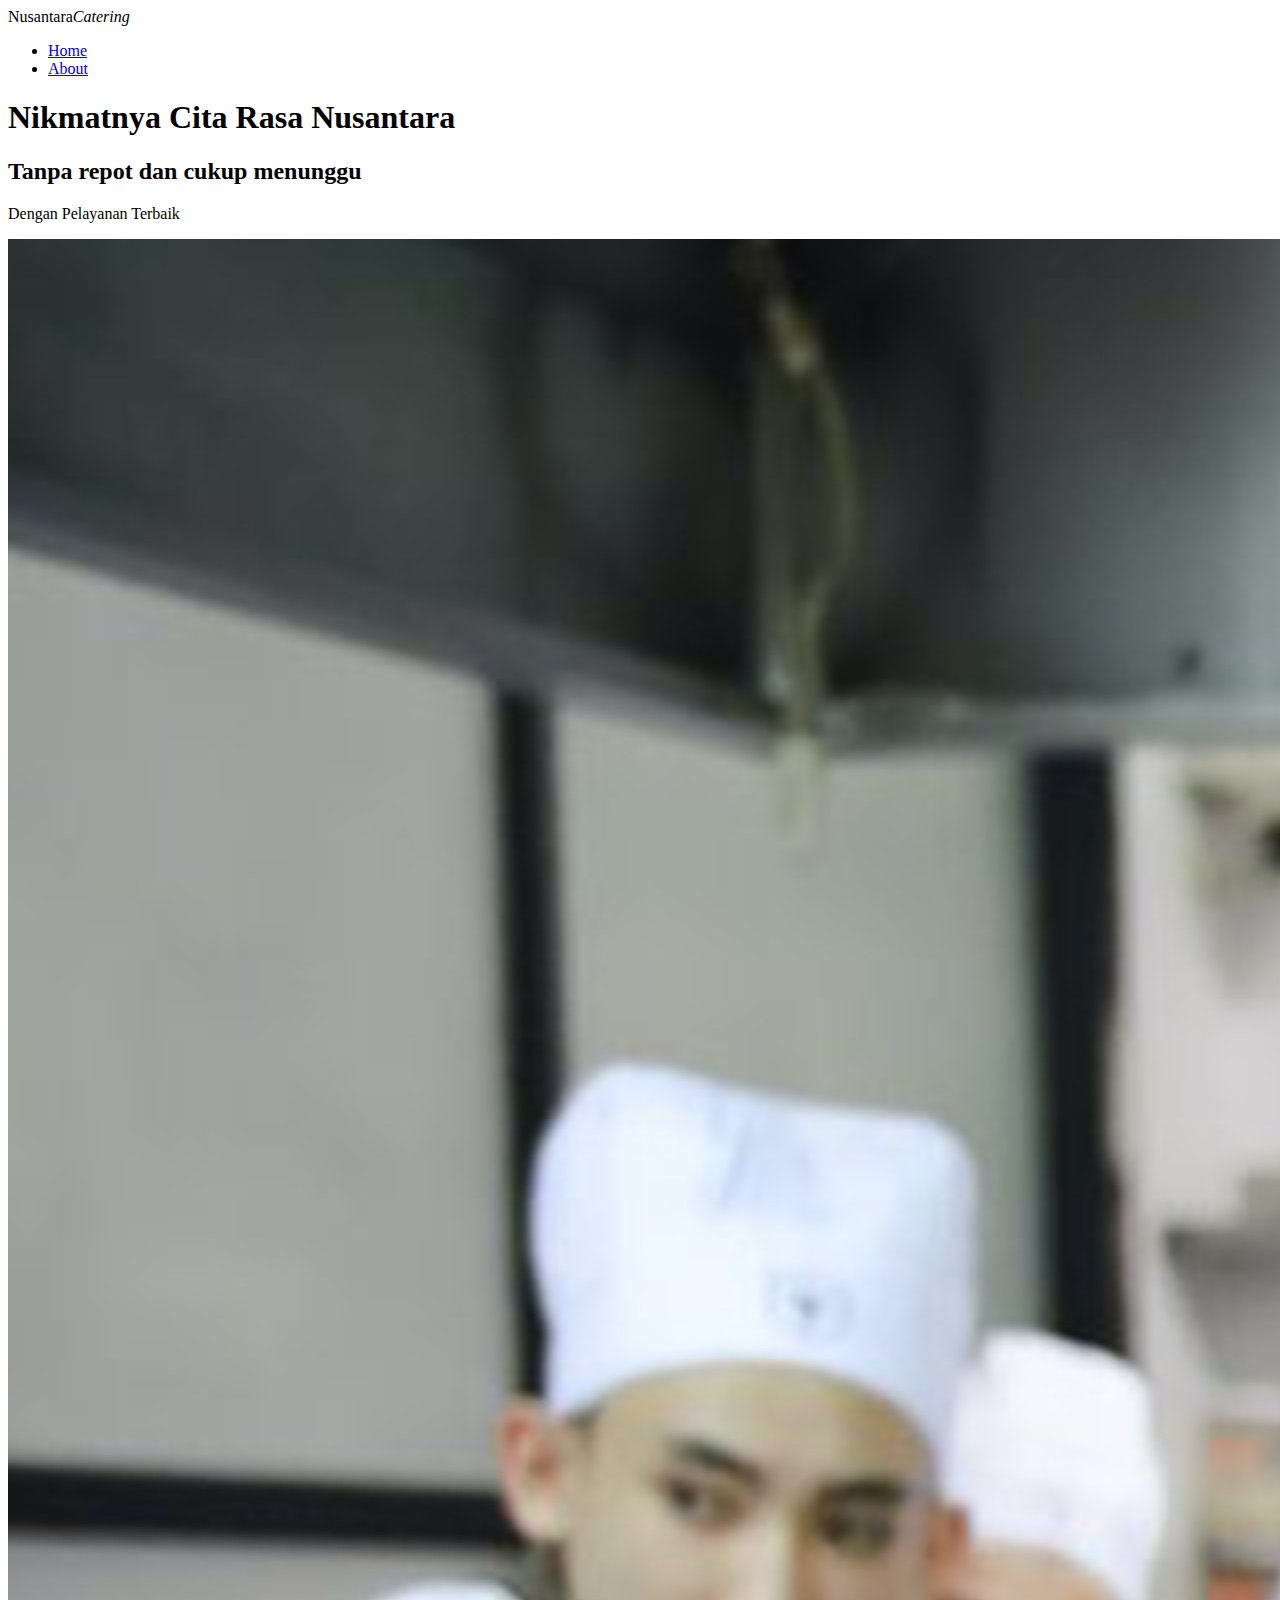
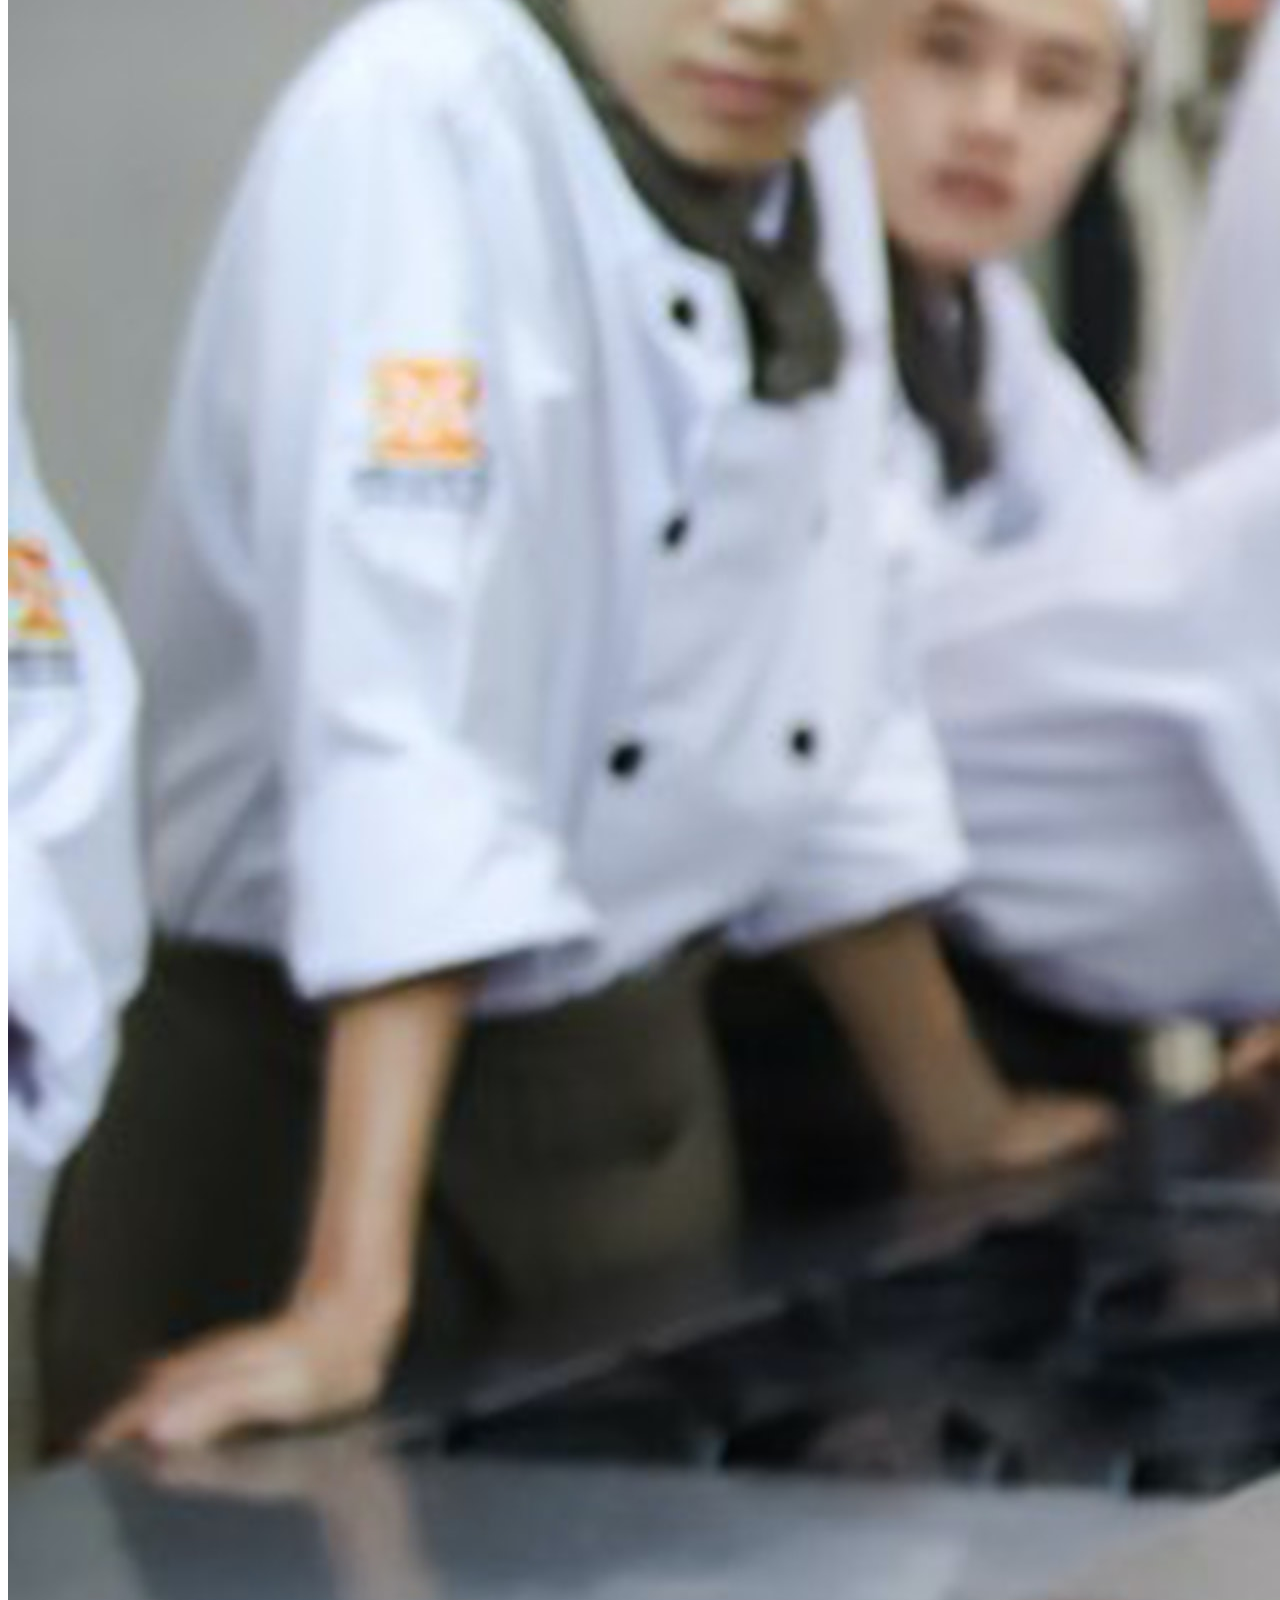
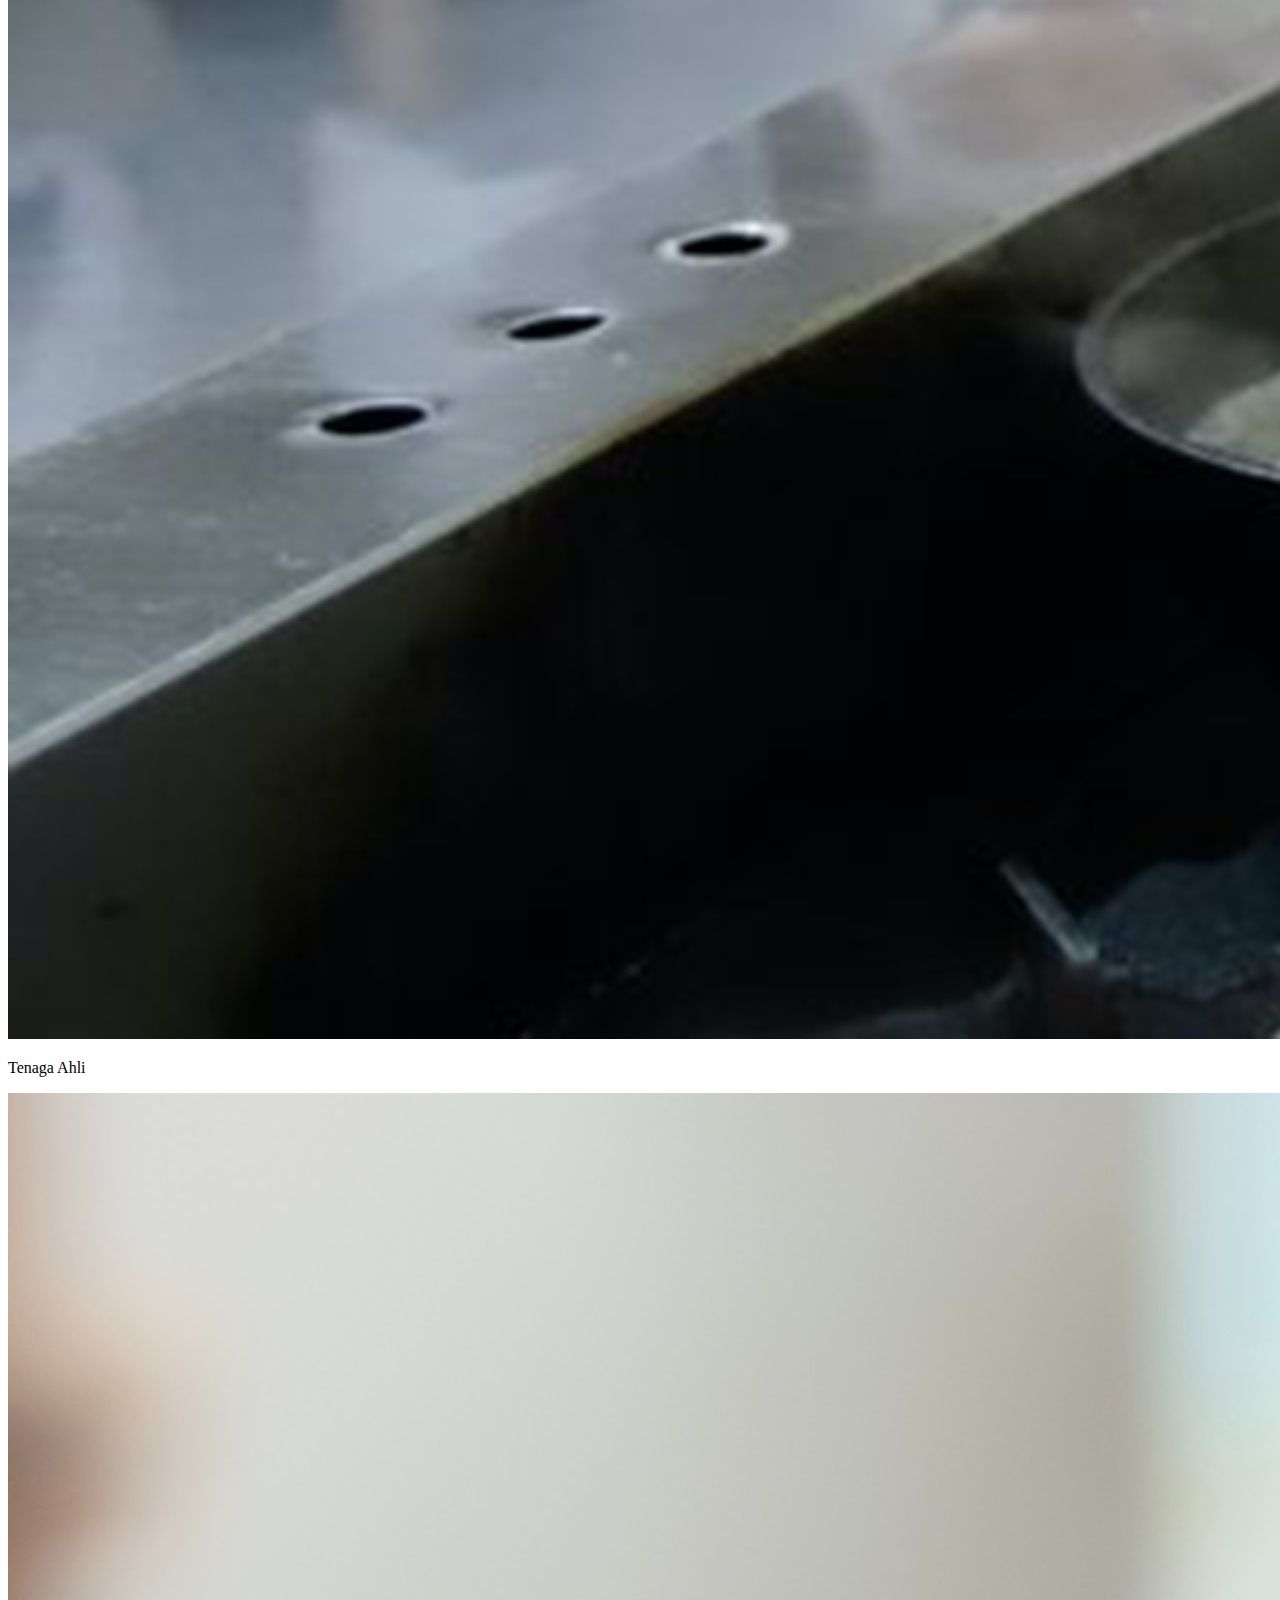
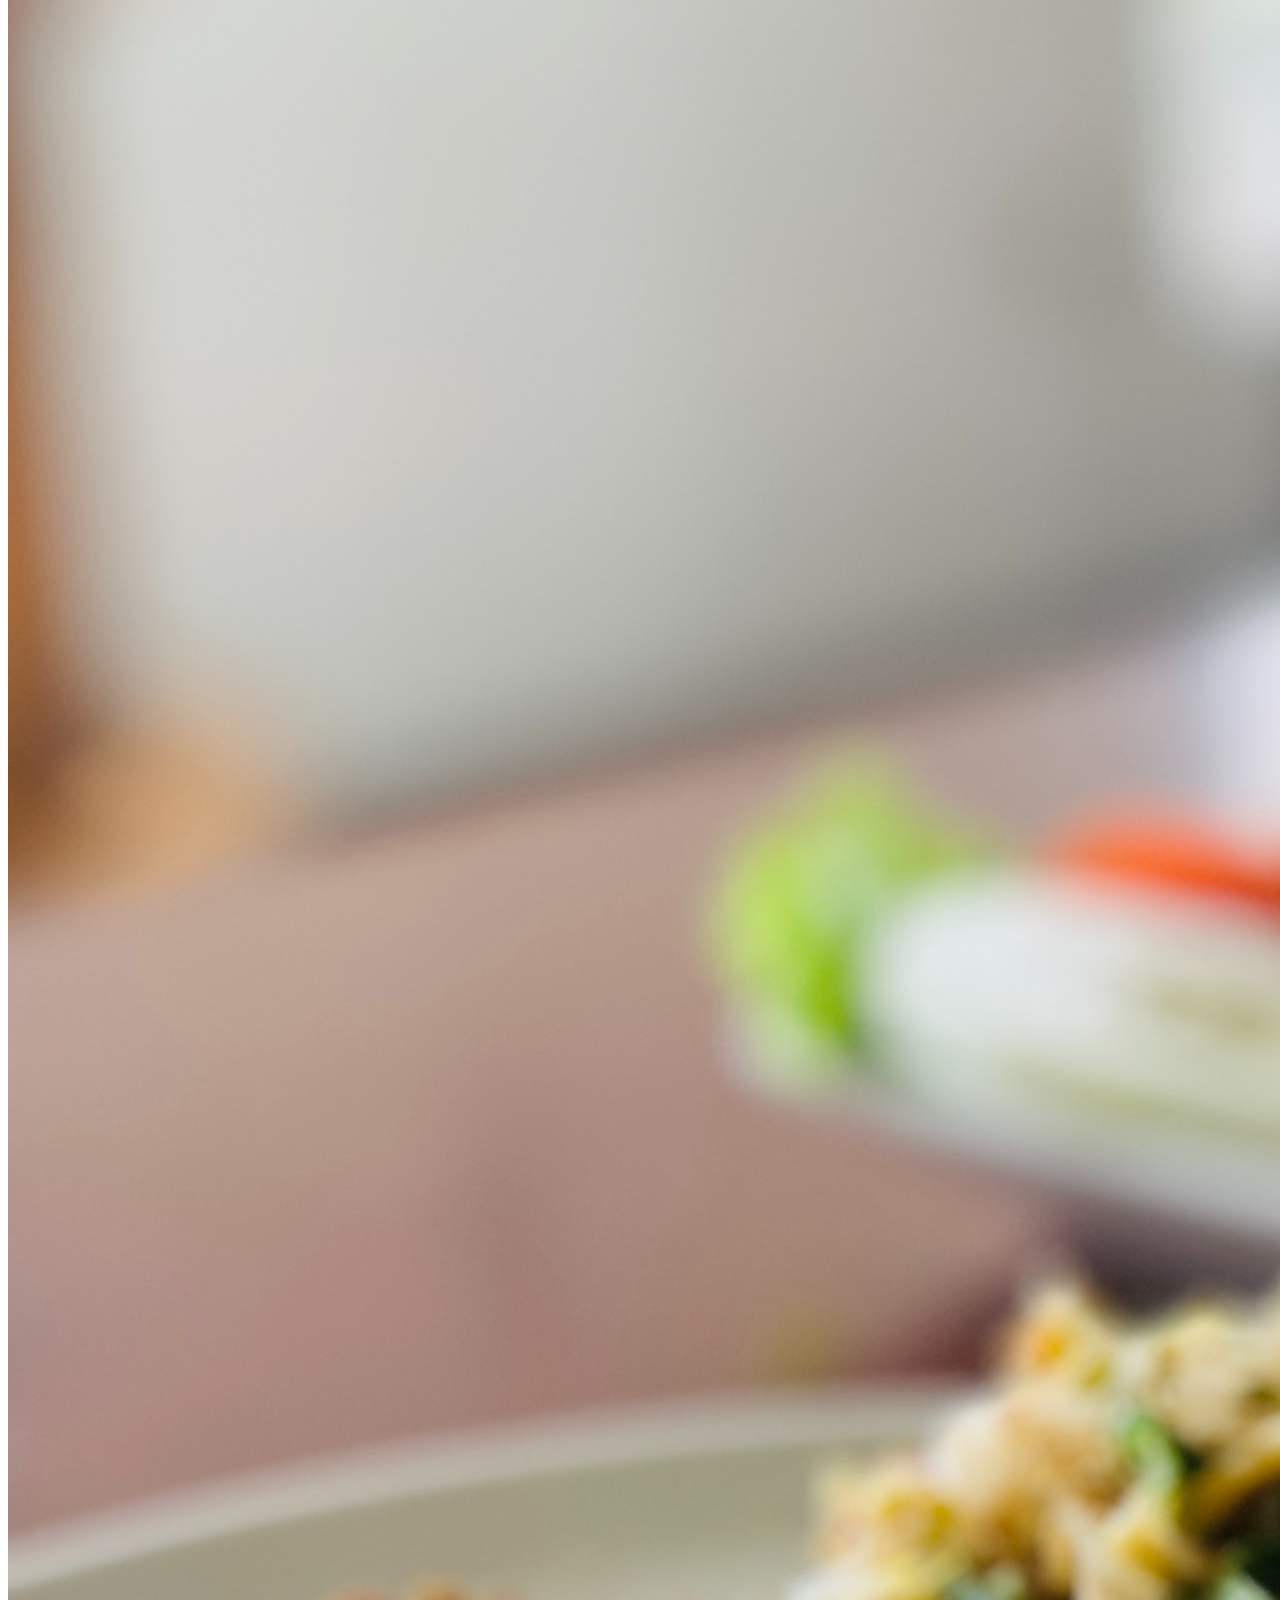
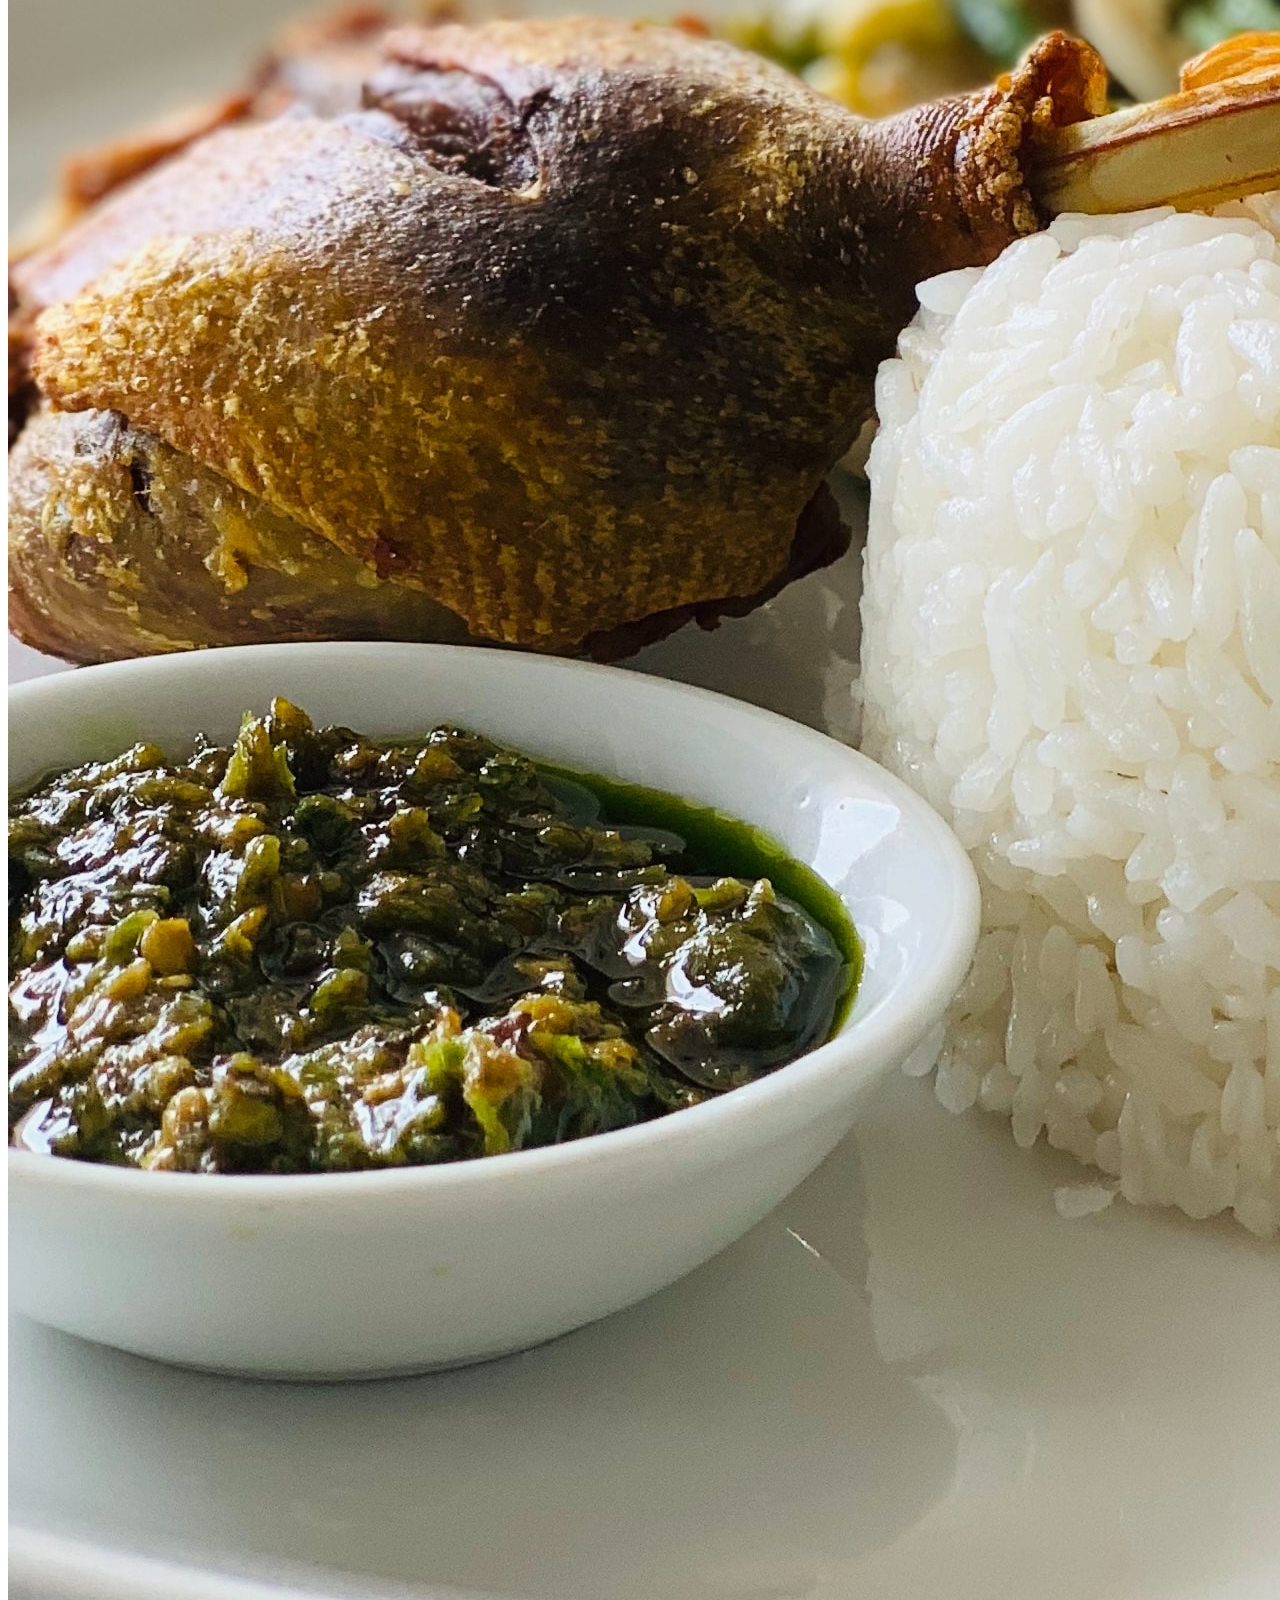
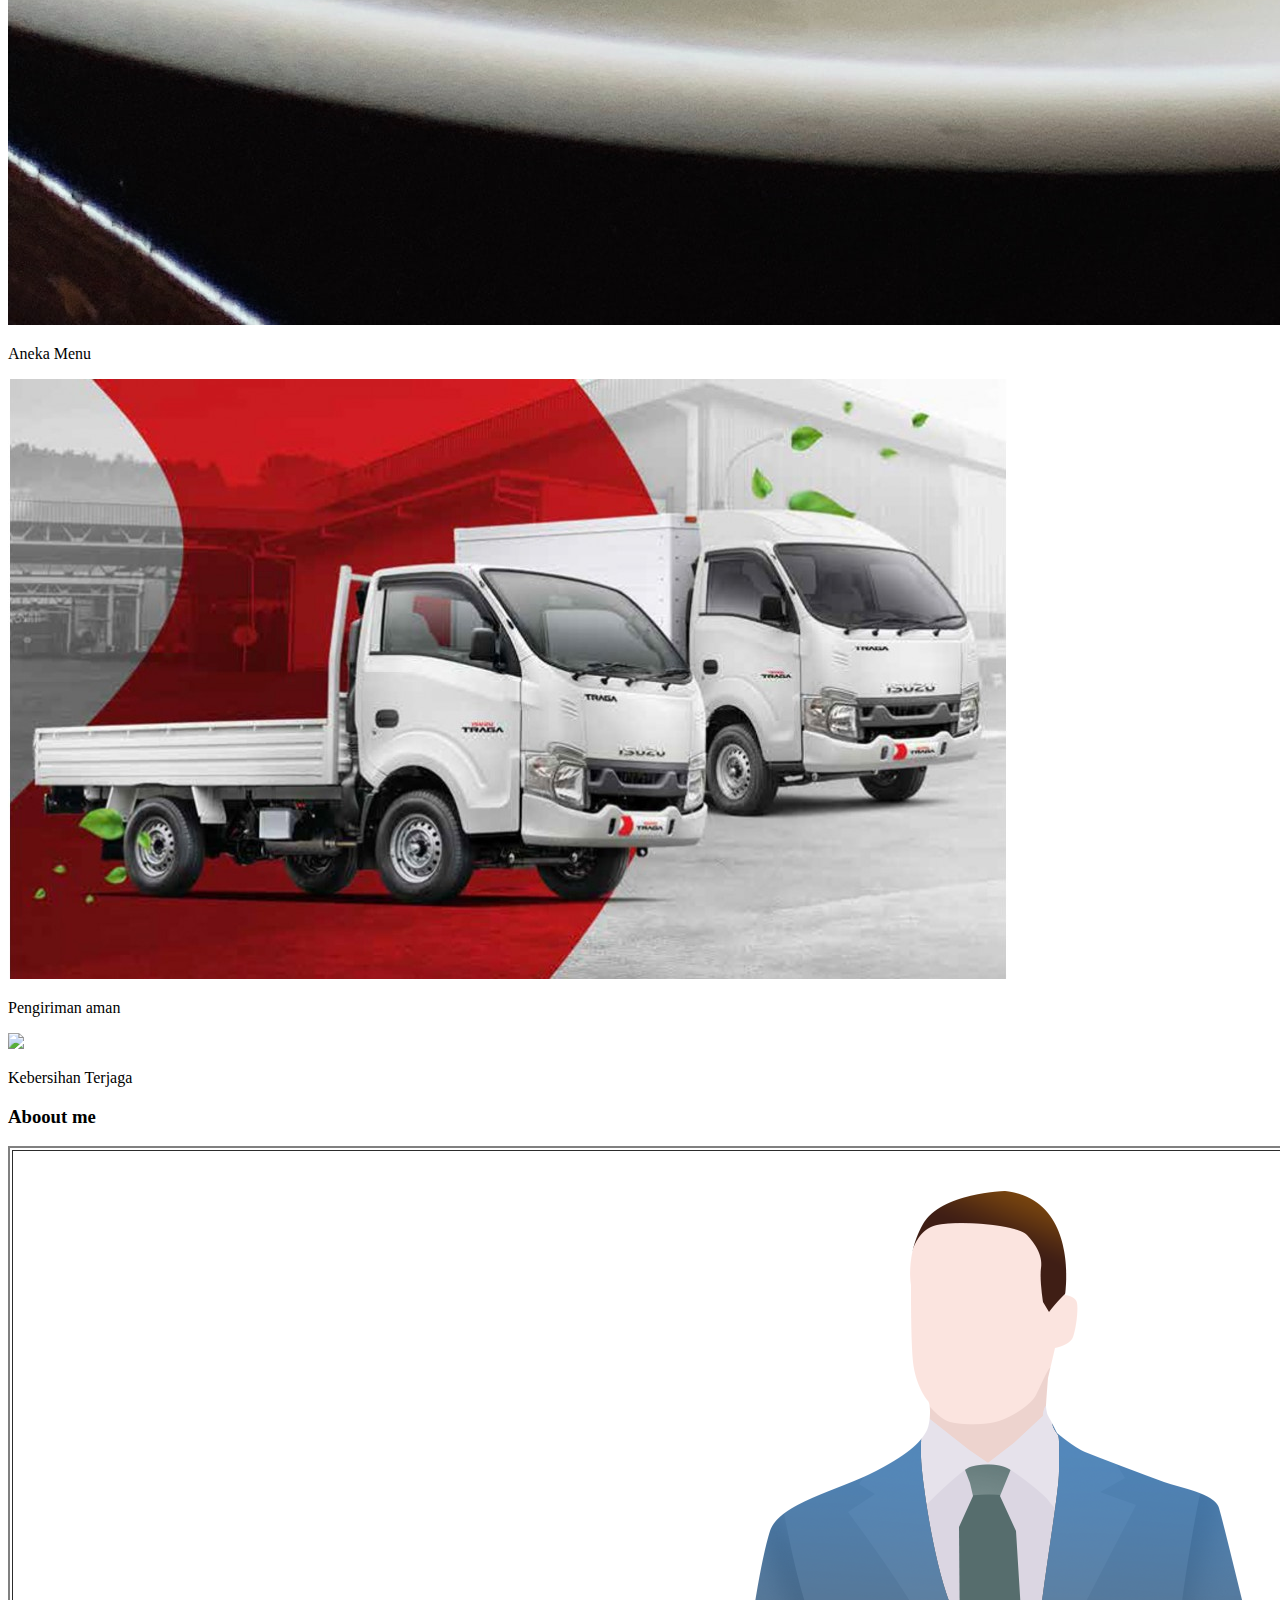
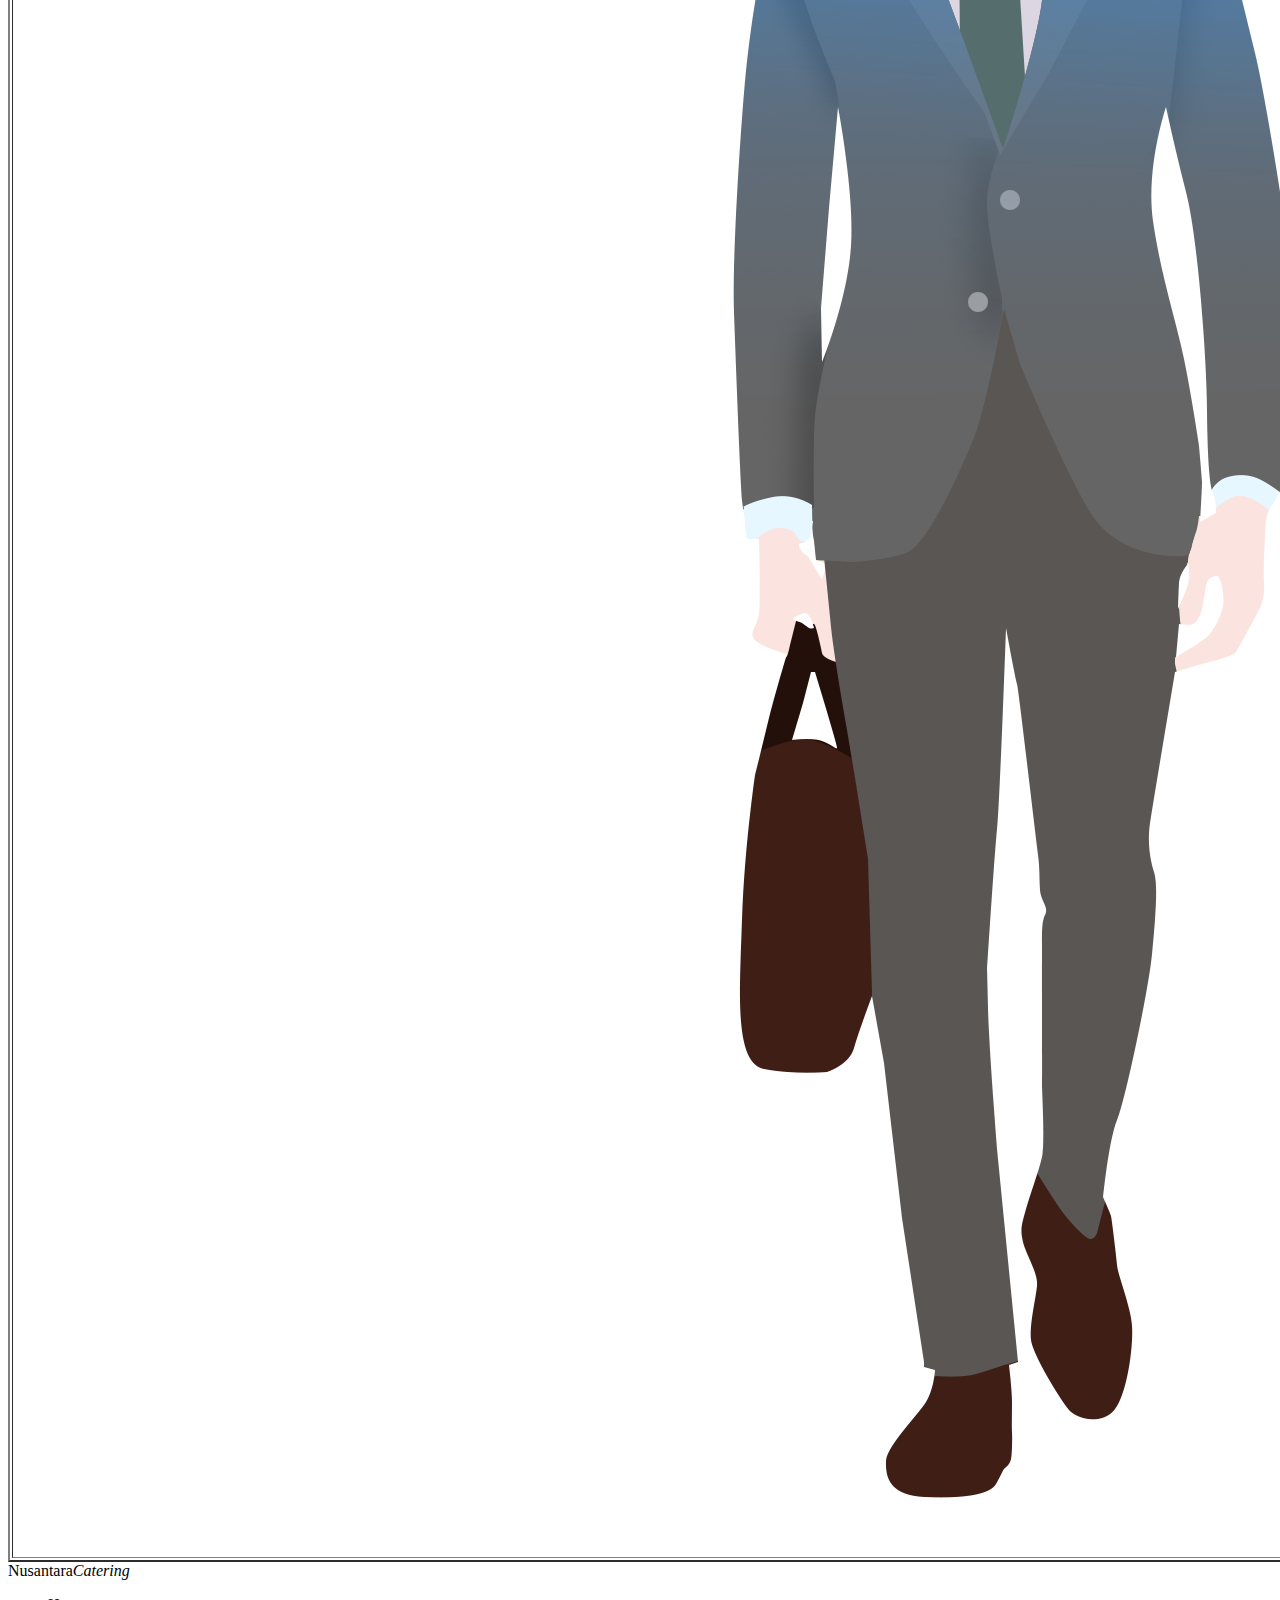
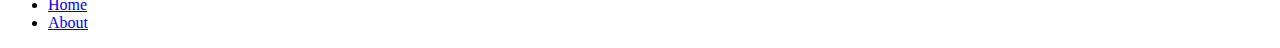
==== posttest 2/index.html @ 68ce05df "posttest 2" ====
<!DOCTYPE html>
<html lang="en">

<head>
  <meta charset="UTF-8">
  <meta http-equiv="X-UA-Compatible" content="IE=edge">
  <meta name="viewport" content="width=device-width, initial-scale=1.0">
  <title>Nusantara Catering</title>
  <link rel="stylesheet" href="/css/style.css">
  <link rel="icon" href="">
</head>

<body>
  <header>
    <div class="logo">
      Nusantara<i>Catering</i>
    </div>
    <nav>
      <ul>
        <li><a href="#main">Home</a> </li>
        <li><a href="#about">About</a> </li>
      </ul>
    </nav>
  </header>

  <div id="main">
    <div class="konten">
      <h1>Nikmatnya Cita Rasa Nusantara</h1>
      <h2>Tanpa repot dan cukup menunggu</h2>
    </div>
  </div>

  <div class="paketan">
    <p class="section-title">Dengan Pelayanan Terbaik</p>
    <div class="container">
      <div class="jenis-paketan">
        <img src="chef.jpg" alt="">
        <p>Tenaga Ahli</p>
      </div>
      <div class="jenis-paketan">
        <img src="aneka menu.jpg">
        <p>Aneka Menu</p>
      </div>
      <div class="jenis-paketan">
        <img src="mobil.jpg">
        <p>Pengiriman aman</p>
      </div>
      <div class="jenis-paketan">
        <img src="bersih.jpg">
        <p>Kebersihan Terjaga</p>
      </div>
    </div>
  </div>

<div id="about">
<h3>Aboout me</h3>
 <table border="2" >
  <tr>
    <td width="30%"><divc class="gambar"><img src="boss.png" alt=""></div></td>
    <td width="70%">
      <div class="deskripsi">
        <h2>AHMAD DHIYA ULHAQI</h2><br>
        <P class="title">Mahasiswa Informatika</P>
        <p>Seorang mahasiswa berjiwa muda yang selalu belajar untuk apa dirinya belajar, berharap suatu saat akan menjadi orang paling sukses dunia akhirat.
          Berencana untuk membangun bisnis agar dapat mengurangi angka pengangguran dan meningkatkan perekonomian masyarakat
        </p>
        <p><br> 2109106056</p>
        <p><br> dhiya334@gmail.com</p>
        <p><br> +628123456789</p>
     </div>
    </td>
  </tr>
 </table>
 

</div>

  <footer>
    <div class="footer-logo">Nusantara<i>Catering</i></div>
    <div class="footer-list">
      <ul>
        <li><a href="#main">Home</a></li>
        <li><a href="#about">About</a></li>
      </ul>
  </footer>
</body>

</html>
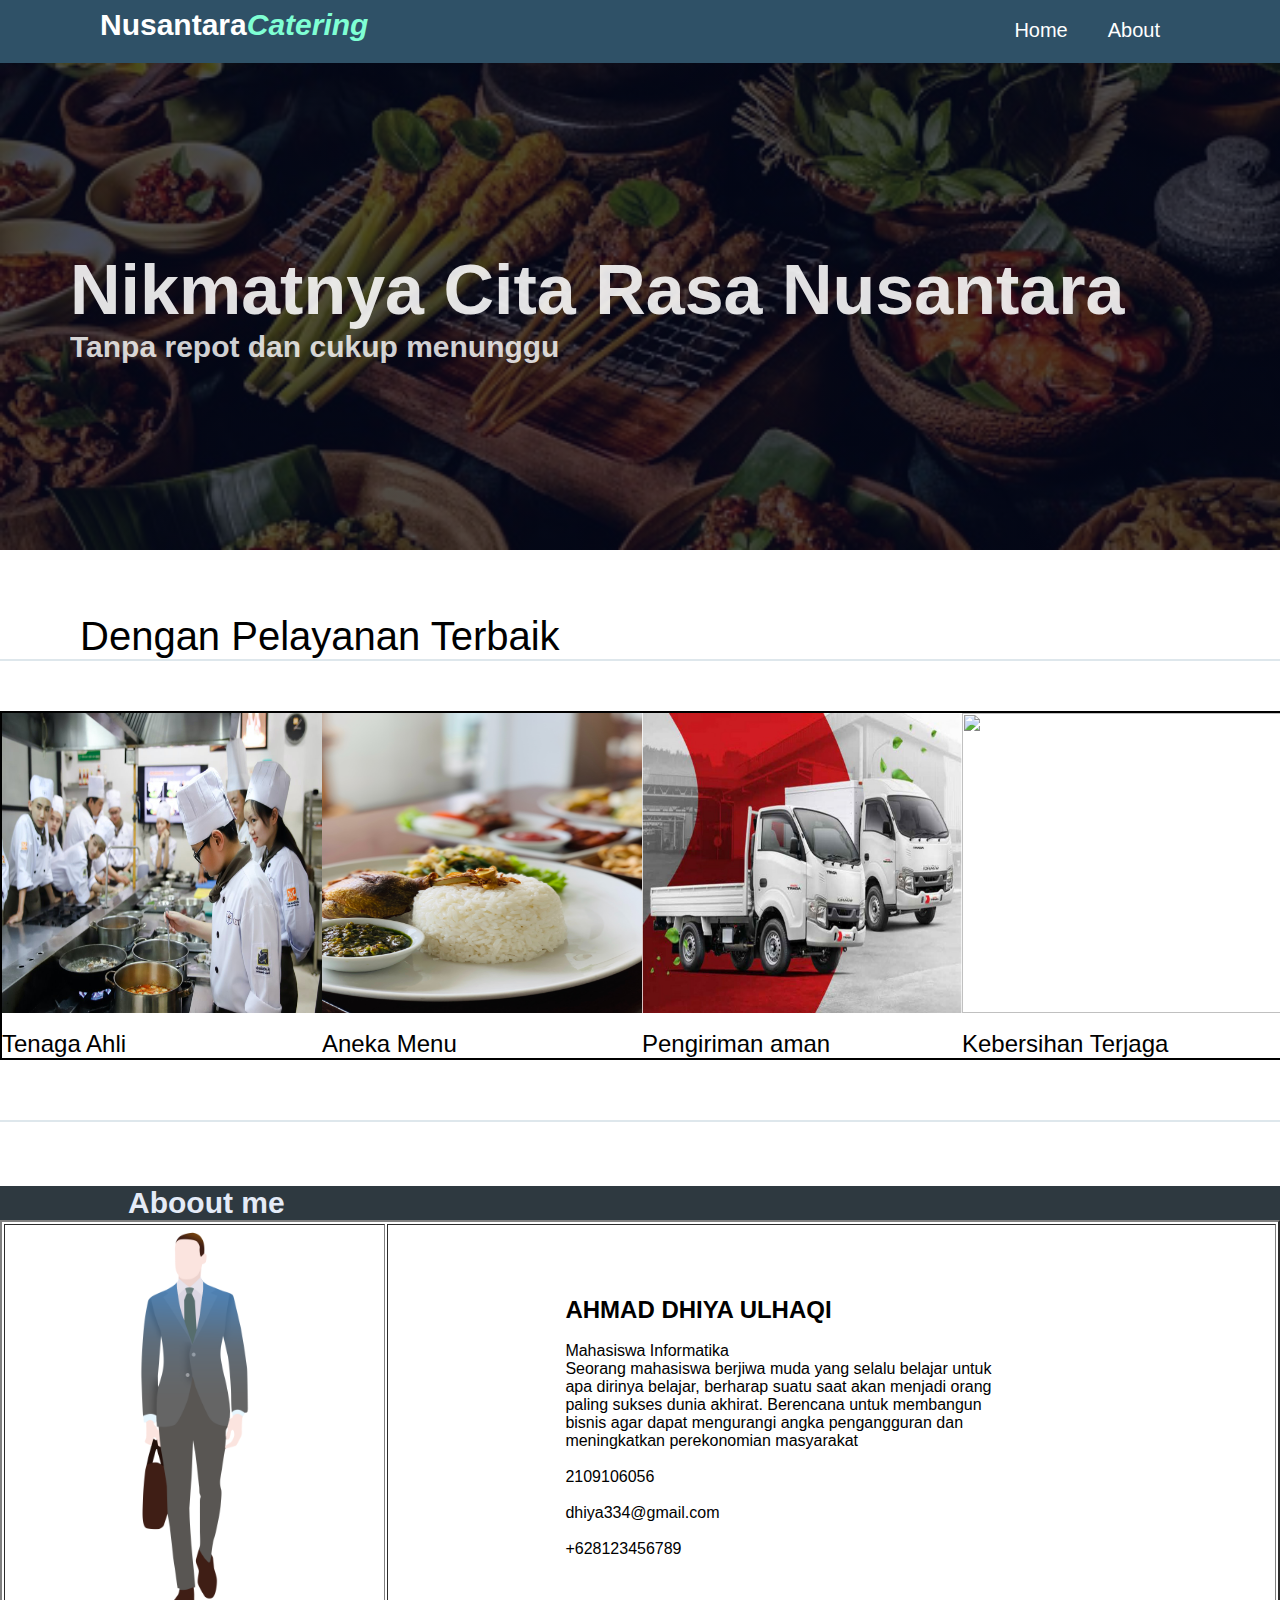
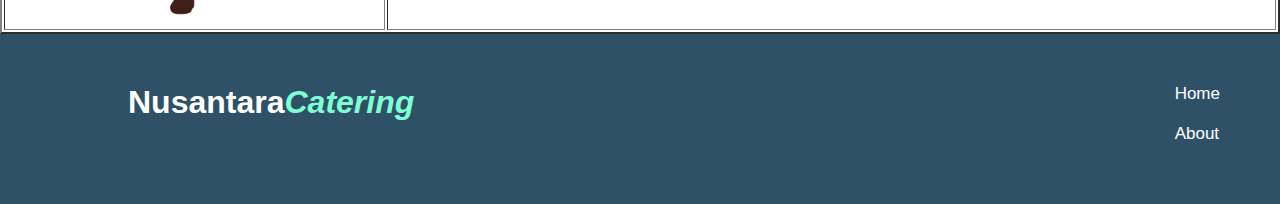
==== commit f48e12f6: "Update index.html" ====
--- a/posttest 2/index.html
+++ b/posttest 2/index.html
@@ -6,7 +6,7 @@
   <meta http-equiv="X-UA-Compatible" content="IE=edge">
   <meta name="viewport" content="width=device-width, initial-scale=1.0">
   <title>Nusantara Catering</title>
-  <link rel="stylesheet" href="/css/style.css">
+  <link rel="stylesheet" href="css/style.css">
   <link rel="icon" href="">
 </head>
 
@@ -85,4 +85,4 @@
   </footer>
 </body>
 
-</html>+</html>
--- a/posttest 2/css/style.css
+++ b/posttest 2/css/style.css
@@ -0,0 +1,354 @@
+/* set 0 untuk padding dan margin */
+* {
+    margin: 0;
+    padding: 0;
+}
+
+body {
+    font-family: sans-serif;
+
+}
+
+/* mulai untuk header dan navbar */
+header {
+    background-color: #2f5167;
+    color: white;
+    padding: 20px 10px;
+    width: 100%;
+    height: 7vh;
+    position: absolute;
+    box-sizing: border-box;
+    margin-bottom: ;
+
+}
+
+header .logo i {
+    color: aquamarine;
+}
+
+header .logo {
+    font-size: 30px;
+    font-weight: bold;
+    float: left;
+    height: 60px;
+    line-height: 10px;
+}
+
+header nav {
+    float: right;
+}
+
+header nav ul {
+    margin: 0;
+    padding: 0;
+    display: flex;
+}
+
+header nav li {
+    list-style: none;
+    padding: 0 20px;
+    height: 20px;
+    line-height: 0px;
+    font-size: 20px;
+}
+
+header nav ul li a {
+    color: white;
+    text-decoration: none;
+    display: block;
+}
+
+header nav ul li:hover,
+header nav ul li.active {
+    background-color: rgb(200, 200, 223);
+    transition: 2s;
+}
+
+/* Masuk ke konten utama */
+#main {
+    height: 200px;
+    background-image: linear-gradient(rgba(4, 9, 30, 0.7), rgba(4, 9, 30, 0.7)), url(../makanan.jpg);
+    background-position: center;
+    background-size: cover;
+    /* background-color: rgb(241, 244, 243); */
+    padding: 200px 50px 150px 70px;
+}
+
+.konten {
+    margin-top: 0px;
+    margin-bottom: 50px;
+}
+
+.konten h1 {
+    color: white;
+    text-align: left;
+    font-size: 300%;
+    opacity: 0.88;
+    font-size: 70px;
+}
+
+.konten h2 {
+    color: white;
+    opacity: 0.81;
+    font-size: 30px;
+}
+
+.contents {
+    height: 500px;
+    margin-top: 90px;
+}
+
+.section-title {
+    border-bottom: 2px solid #dee7ec;
+    padding-left: 80px;
+    font-size: 40px;
+}
+
+.paketan {
+    border-bottom: 2px solid #dee7ec;
+    font-size: 28px;
+    padding-bottom: 10px;
+    margin-bottom: 0;
+    margin-top: 5%;
+}
+
+.paketan h3 {
+    font-size: 25px;
+    color: rgb(51, 52, 51);
+}
+
+.container {
+    width: 100%;
+    display: flex;
+    flex-direction: row;
+    border: solid 2px;
+    justify-content: center;
+    flex-wrap: wrap;
+    margin: 50px auto 0 auto;
+}
+
+.jenis-paketan {
+    width: 50%;
+    border: solid px;
+
+}
+
+.jenis-paketan img {
+    width: 100%;
+    height: 300px;
+}
+
+.jenis-paketan p {
+    font-size: 24px;
+    margin-top: 10px;
+    padding: 0 auto;
+}
+
+/* about */
+#about {
+    width: 100%;
+    border: solid 0px;
+    margin: 0px 0;
+    flex-direction: row;
+    
+}
+
+#about h3{
+    padding-left: 10%;
+    background-color: #2e3940;
+    font-size: 30px;
+    color: #e4ebf7;
+}
+
+table{
+    width: 100%;
+}
+.deskripsi{
+    width: 50%;
+    padding: 20px 0 20px 20%;
+}
+
+.gambar img{
+    width: 100%;
+    height: 400px;
+}
+
+/* atur bagian footer */
+footer {
+    height: 120px;
+    margin-top: px;
+    padding-top: 50px;
+    padding-right: 60px;
+    background-color: #2f5167;
+}
+
+.footer-logo i {
+    color: aquamarine;
+}
+
+.footer-logo {
+    float: left;
+    font-size: 32px;
+    color: white;
+    font-weight: bold;
+}
+
+.footer-list {
+    float: right;
+}
+.footer-list li{
+    list-style: none;
+}
+.footer-list li a {
+    padding-bottom: 20px;
+    color: white;
+    text-decoration: none;
+    display: block;
+    font-size: 17px ;
+}
+
+.footer-list li a:hover,
+.footer-list li a.active{
+    color: aquamarine;
+    transition: 1s;
+}
+
+@media(min-width:600px) {
+    header {
+        background-color: #2f5167;
+        color: white;
+        padding: 20px 100px;
+        width: 100%;
+        height: 7vh;
+        position: absolute;
+        box-sizing: border-box;
+        margin-bottom: ;
+
+    }
+
+    header .logo i {
+        color: aquamarine;
+    }
+
+    header .logo {
+        font-size: 30px;
+        font-weight: bold;
+        float: left;
+        height: 60px;
+        line-height: 10px;
+    }
+
+    header nav {
+        float: right;
+    }
+
+    header nav ul {
+        margin: 0;
+        padding: 0;
+        display: flex;
+    }
+
+    header nav li {
+        list-style: none;
+        padding: 0 20px;
+        height: 20px;
+        line-height: 20px;
+        font-size: 20px;
+    }
+
+    header nav ul li a {
+        color: white;
+        text-decoration: none;
+        display:inline-block;
+    }
+
+    header nav ul li:hover,
+    header nav ul li.active {
+        background-color: rgb(200, 200, 223);
+        transition: 2s;
+    }
+
+    /* Masuk ke konten utama */
+    #main {
+        height: 200px;
+        background-image: linear-gradient(rgba(4, 9, 30, 0.7), rgba(4, 9, 30, 0.7)), url(../makanan.jpg);
+        background-position: center;
+        background-size: cover;
+        /* background-color: rgb(241, 244, 243); */
+        padding: 200px 50px 150px 70px;
+    }
+
+    .konten {
+        margin-top: 50px;
+        margin-bottom: 50px;
+    }
+
+    .konten h1 {
+        color: white;
+        text-align: left;
+        font-size: 300%;
+        opacity: 0.88;
+        font-size: 70px;
+    }
+
+    .konten h2 {
+        color: white;
+        opacity: 0.81;
+        font-size: 30px;
+    }
+
+    .contents {
+        height: 500px;
+        margin-top: 90px;
+    }
+
+    .section-title {
+        border-bottom: 2px solid #dee7ec;
+        padding-left: 80px;
+        font-size: 40px;
+    }
+
+    .paketan {
+        border-bottom: 2px solid #dee7ec;
+        font-size: 28px;
+        padding-bottom: 10px;
+        margin-bottom: 5%;
+        margin-top: 5%;
+    }
+
+    .paketan h3 {
+        font-size: 25px;
+        color: rgb(51, 52, 51);
+    }
+
+    .container {
+        width: 100%;
+        display: flex;
+        flex-direction: row;
+        border: solid 2px;
+        justify-content: center;
+        flex-wrap: wrap;
+        margin: 50px auto;
+    }
+
+    .jenis-paketan {
+        width: 25%;
+        border: solid px;
+
+    }
+
+    .jenis-paketan img {
+        width: 100%;
+        height: 300px;
+    }
+
+    .jenis-paketan p {
+        font-size: 24px;
+        margin-top: 10px;
+        padding: 0 auto;
+    }
+
+    footer{
+        padding-left:10% ;
+    }
+}
